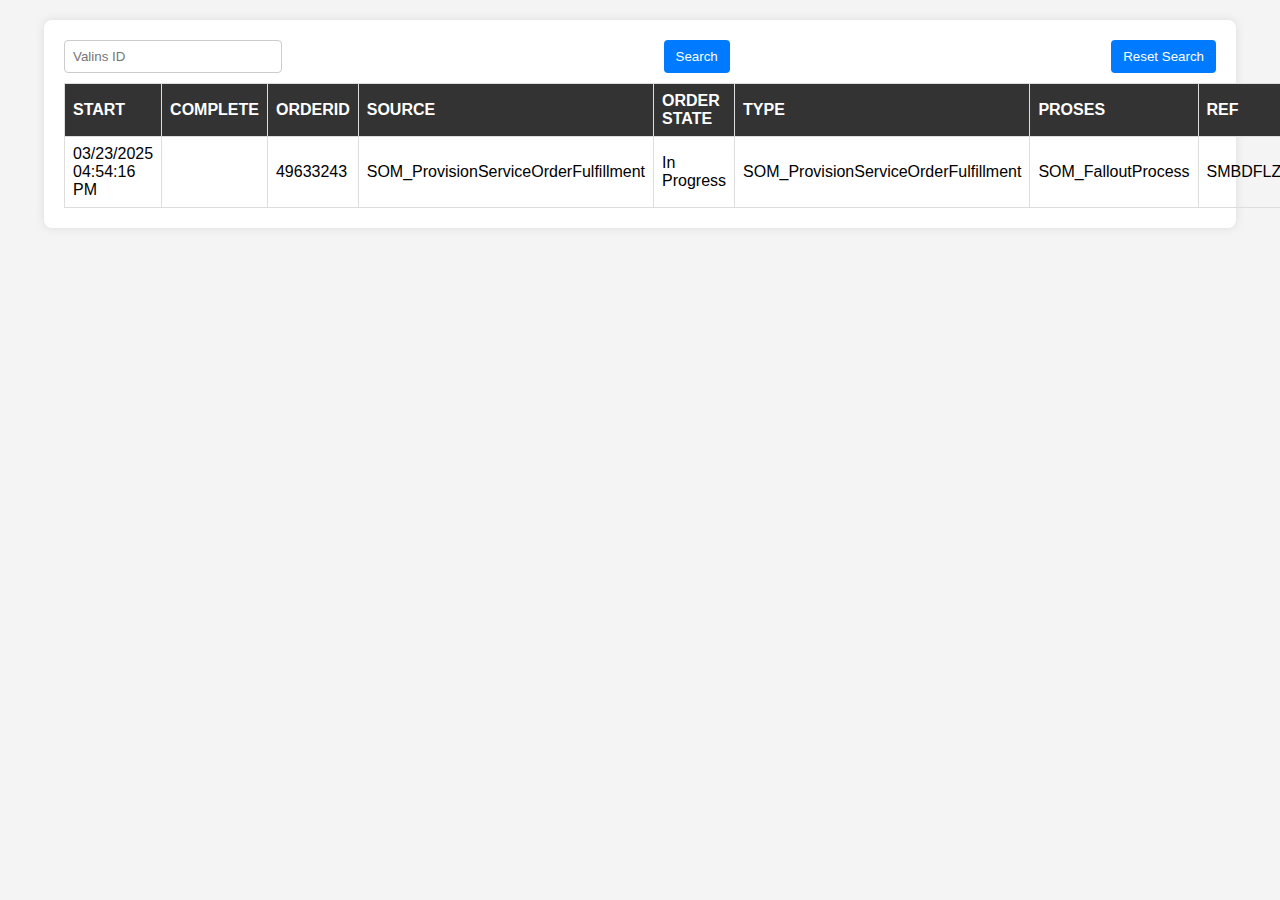
==== dasbord.html @ 90dea471 "Create dasbord.html" ====
<!DOCTYPE html>
<html lang="en">
<head>
    <meta charset="UTF-8">
    <meta name="viewport" content="width=device-width, initial-scale=1.0">
    <title>GitHub Dashboard</title>
    <style>
        body {
            font-family: Arial, sans-serif;
            background-color: #f4f4f4;
            margin: 0;
            padding: 0;
        }
        .container {
            width: 90%;
            max-width: 1200px;
            margin: 20px auto;
            background: #fff;
            padding: 20px;
            border-radius: 8px;
            box-shadow: 0 0 10px rgba(0, 0, 0, 0.1);
        }
        table {
            width: 100%;
            border-collapse: collapse;
        }
        th, td {
            border: 1px solid #ddd;
            padding: 8px;
            text-align: left;
        }
        th {
            background-color: #333;
            color: white;
        }
        .search-bar {
            display: flex;
            justify-content: space-between;
            margin-bottom: 10px;
        }
        input[type="text"] {
            padding: 8px;
            width: 200px;
            border: 1px solid #ccc;
            border-radius: 4px;
        }
        button {
            padding: 8px 12px;
            background-color: #007bff;
            color: white;
            border: none;
            border-radius: 4px;
            cursor: pointer;
        }
    </style>
</head>
<body>
    <div class="container">
        <div class="search-bar">
            <input type="text" placeholder="Valins ID">
            <button>Search</button>
            <button>Reset Search</button>
        </div>
        <table>
            <tr>
                <th>START</th>
                <th>COMPLETE</th>
                <th>ORDERID</th>
                <th>SOURCE</th>
                <th>ORDER STATE</th>
                <th>TYPE</th>
                <th>PROSES</th>
                <th>REF</th>
                <th>TASK</th>
            </tr>
            <tr>
                <td>03/23/2025 04:54:16 PM</td>
                <td></td>
                <td>49633243</td>
                <td>SOM_ProvisionServiceOrderFulfillment</td>
                <td>In Progress</td>
                <td>SOM_ProvisionServiceOrderFulfillment</td>
                <td>SOM_FalloutProcess</td>
                <td>SMBDFLZN6BBF70MSAQEY9PFTA...</td>
                <td>UpdateDesignTask</td>
            </tr>
        </table>
    </div>
</body>
</html>
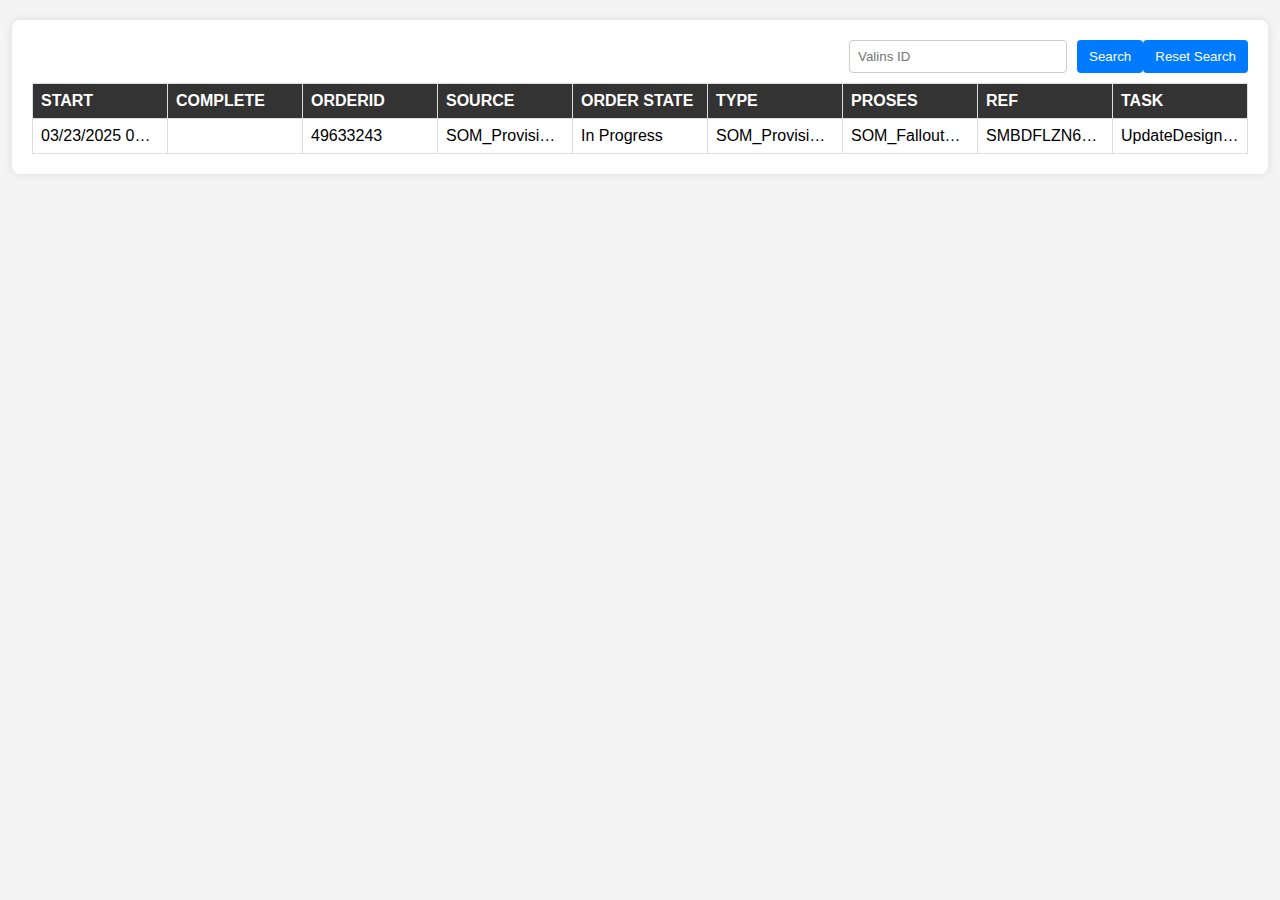
==== commit 791ab874: "Update dasbord.html" ====
--- a/dasbord.html
+++ b/dasbord.html
@@ -3,7 +3,7 @@
 <head>
     <meta charset="UTF-8">
     <meta name="viewport" content="width=device-width, initial-scale=1.0">
-    <title>GitHub Dashboard</title>
+    <title>Order Dashboard</title>
     <style>
         body {
             font-family: Arial, sans-serif;
@@ -12,30 +12,17 @@
             padding: 0;
         }
         .container {
-            width: 90%;
-            max-width: 1200px;
+            width: 95%;
+            max-width: 1400px;
             margin: 20px auto;
             background: #fff;
             padding: 20px;
             border-radius: 8px;
             box-shadow: 0 0 10px rgba(0, 0, 0, 0.1);
         }
-        table {
-            width: 100%;
-            border-collapse: collapse;
-        }
-        th, td {
-            border: 1px solid #ddd;
-            padding: 8px;
-            text-align: left;
-        }
-        th {
-            background-color: #333;
-            color: white;
-        }
         .search-bar {
             display: flex;
-            justify-content: space-between;
+            justify-content: flex-end;
             margin-bottom: 10px;
         }
         input[type="text"] {
@@ -43,6 +30,7 @@
             width: 200px;
             border: 1px solid #ccc;
             border-radius: 4px;
+            margin-right: 10px;
         }
         button {
             padding: 8px 12px;
@@ -51,6 +39,26 @@
             border: none;
             border-radius: 4px;
             cursor: pointer;
+        }
+        table {
+            width: 100%;
+            border-collapse: collapse;
+            table-layout: fixed;
+        }
+        th, td {
+            border: 1px solid #ddd;
+            padding: 8px;
+            text-align: left;
+            white-space: nowrap;
+            overflow: hidden;
+            text-overflow: ellipsis;
+        }
+        th {
+            background-color: #333;
+            color: white;
+        }
+        .scroll-container {
+            overflow-x: auto;
         }
     </style>
 </head>
@@ -61,30 +69,32 @@
             <button>Search</button>
             <button>Reset Search</button>
         </div>
-        <table>
-            <tr>
-                <th>START</th>
-                <th>COMPLETE</th>
-                <th>ORDERID</th>
-                <th>SOURCE</th>
-                <th>ORDER STATE</th>
-                <th>TYPE</th>
-                <th>PROSES</th>
-                <th>REF</th>
-                <th>TASK</th>
-            </tr>
-            <tr>
-                <td>03/23/2025 04:54:16 PM</td>
-                <td></td>
-                <td>49633243</td>
-                <td>SOM_ProvisionServiceOrderFulfillment</td>
-                <td>In Progress</td>
-                <td>SOM_ProvisionServiceOrderFulfillment</td>
-                <td>SOM_FalloutProcess</td>
-                <td>SMBDFLZN6BBF70MSAQEY9PFTA...</td>
-                <td>UpdateDesignTask</td>
-            </tr>
-        </table>
+        <div class="scroll-container">
+            <table>
+                <tr>
+                    <th>START</th>
+                    <th>COMPLETE</th>
+                    <th>ORDERID</th>
+                    <th>SOURCE</th>
+                    <th>ORDER STATE</th>
+                    <th>TYPE</th>
+                    <th>PROSES</th>
+                    <th>REF</th>
+                    <th>TASK</th>
+                </tr>
+                <tr>
+                    <td>03/23/2025 04:54:16 PM</td>
+                    <td></td>
+                    <td>49633243</td>
+                    <td>SOM_ProvisionServiceOrderFulfillment</td>
+                    <td>In Progress</td>
+                    <td>SOM_ProvisionServiceOrderFulfillment</td>
+                    <td>SOM_FalloutProcess</td>
+                    <td>SMBDFLZN6BBF70MSAQEY9PFTA...</td>
+                    <td>UpdateDesignTask</td>
+                </tr>
+            </table>
+        </div>
     </div>
 </body>
 </html>
